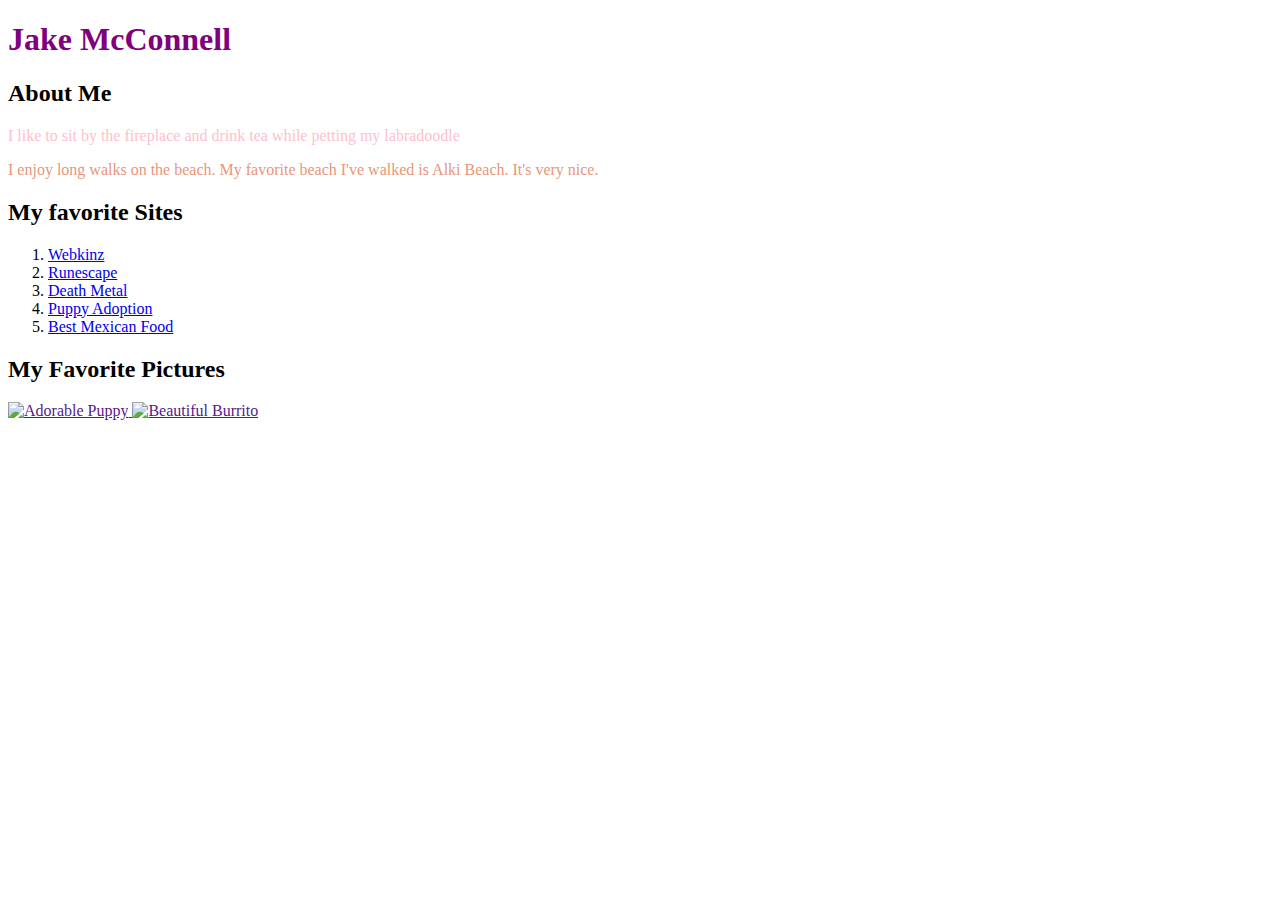
==== tags.html @ 13a8e0e6 "Add files via upload" ====
<!DOCTYPE html>
<html lang="en">
<head>
    <meta charset="UTF-8">
    <meta name="viewport" content="width=device-width, initial-scale=1.0">
    <meta http-equiv="X-UA-Compatible" content="ie=edge">
    <title>Jake's Website</title>
</head>
<body>
    <h1 style= "color: purple;">Jake McConnell</h1>  
    <h2>About Me</h2> 
    <p style= "color: pink;">I like to sit by the fireplace and drink tea while petting my labradoodle</p>
    <p style= "color: darksalmon;">I enjoy long walks on the beach. My favorite beach I've walked is Alki Beach. It's very nice.</p>
    <h2>My favorite Sites</h2>
    <ol>
        <li>
            <a href="http://www.webkinz.com/">Webkinz</a>
        </li>
        <li>
            <a href="http://www.runescape.com/community">Runescape</a>
        </li>
        <li> 
            <a href="http://www.deathmetal.org/">Death Metal</a> 
        </li>
        <li>
            <a href="http://www.adoptapet.com/adopt-a-shelter-puppy">Puppy Adoption</a> 
        </li>
        <li>
            <a href="http://memosmexicanfood.com/">Best Mexican Food</a> 
        </li>
    </ol>

    <h2>My Favorite Pictures</h2>
        <a href="">
            <img
            src= "http://cdn2-www.dogtime.com/assets/uploads/gallery/30-impossibly-cute-puppies/impossibly-cute-puppy-8.jpg"
            alt= "Adorable Puppy" 
            style= "height: 150px">
        </a>
        <a href="">
            <img
            src= "http://www.rapidoburrito.com/images/burrito2.png"
            alt= "Beautiful Burrito"
            style= "height: 150px"
        </a>
</body>
</html>
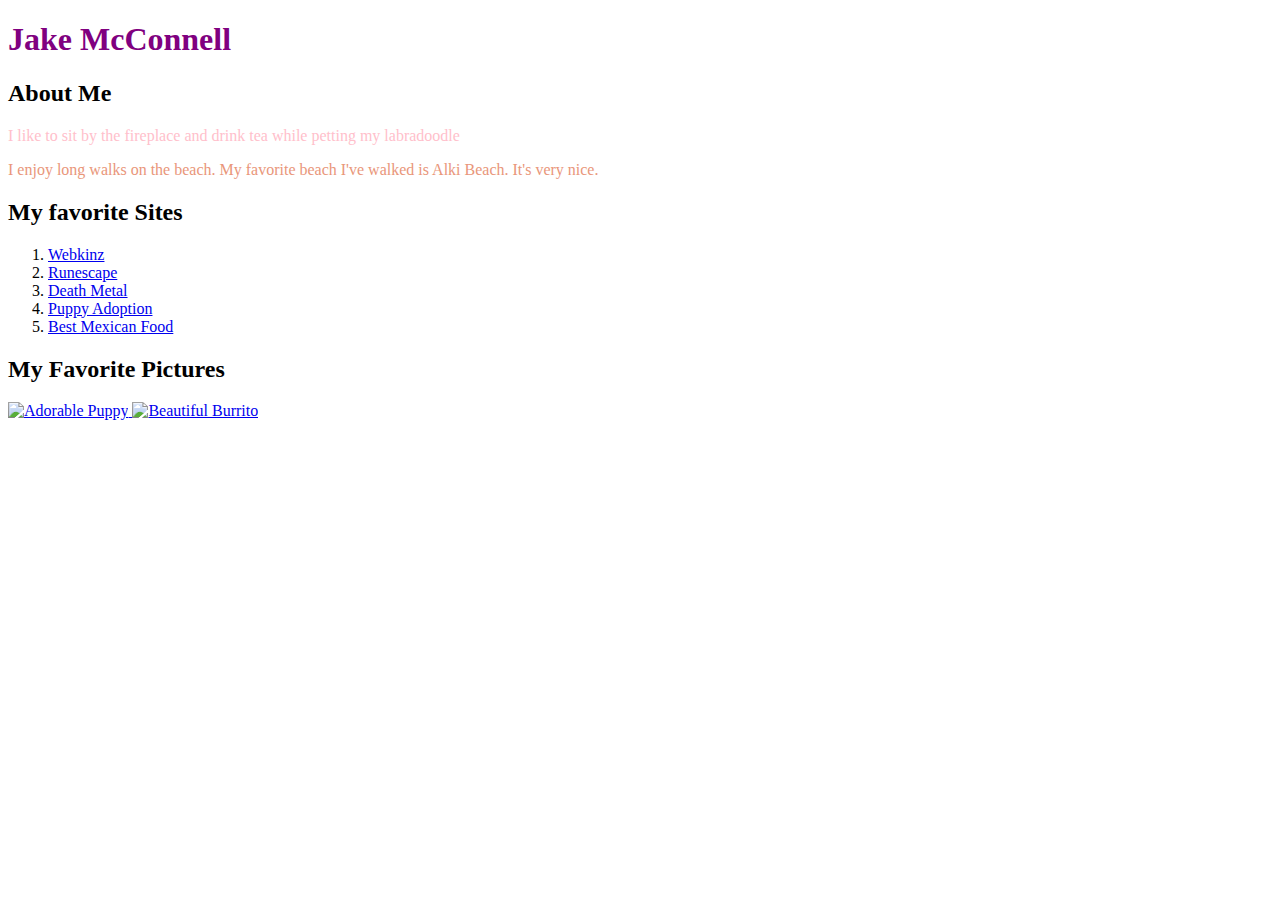
==== commit 639dada5: "Add files via upload" ====
--- a/tags.html
+++ b/tags.html
@@ -31,17 +31,17 @@
     </ol>
 
     <h2>My Favorite Pictures</h2>
-        <a href="">
+        <a href="http://cdn2-www.dogtime.com/assets/uploads/gallery/30-impossibly-cute-puppies/impossibly-cute-puppy-8.jpg">
             <img
             src= "http://cdn2-www.dogtime.com/assets/uploads/gallery/30-impossibly-cute-puppies/impossibly-cute-puppy-8.jpg"
             alt= "Adorable Puppy" 
             style= "height: 150px">
         </a>
-        <a href="">
+        <a href="http://www.rapidoburrito.com/images/burrito2.png">
             <img
             src= "http://www.rapidoburrito.com/images/burrito2.png"
             alt= "Beautiful Burrito"
-            style= "height: 150px"
+            style= "height: 150px">
         </a>
 </body>
 </html>